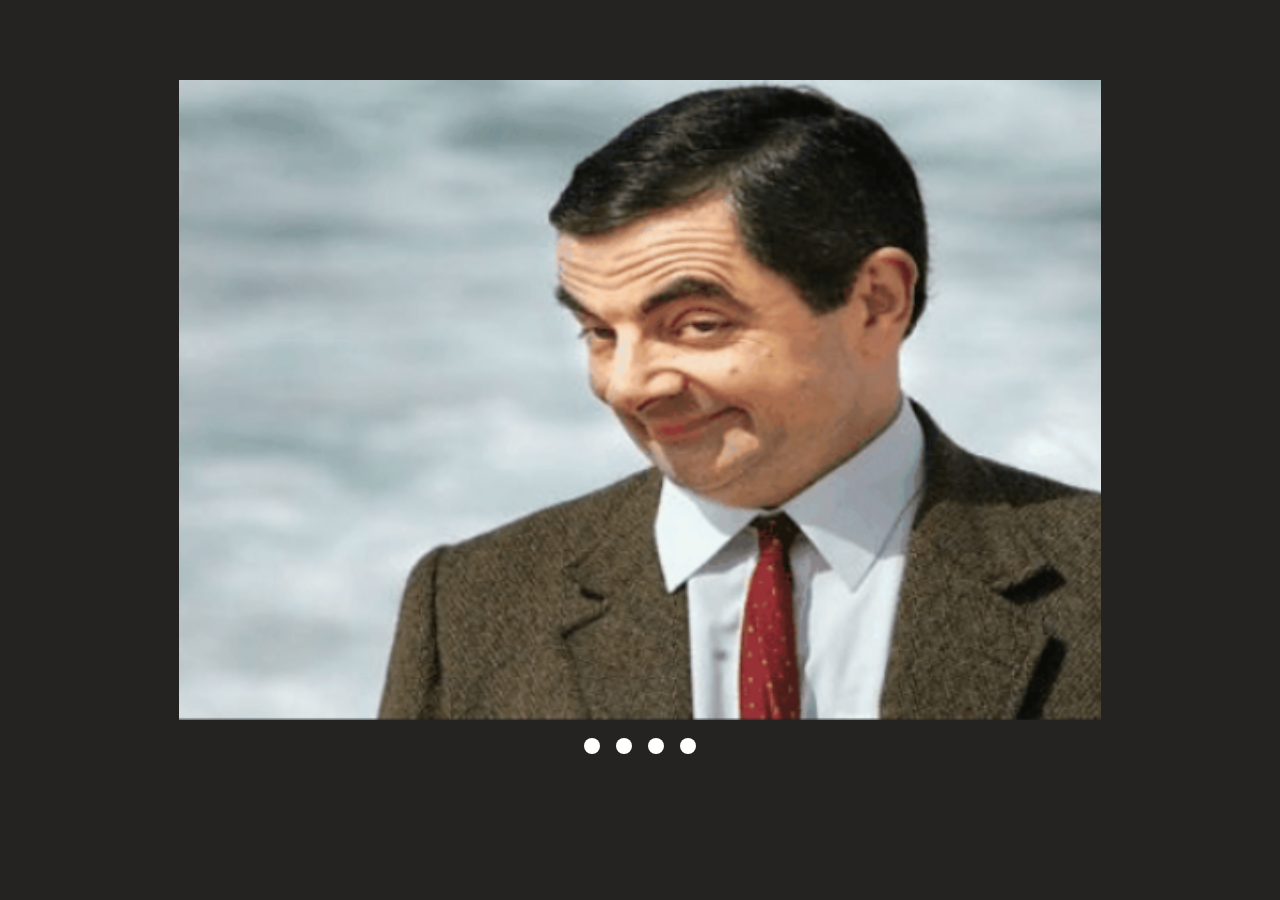
==== cssMemeSlider/index.html @ 6d37935a "feat: add HTML file and css file" ====
<!DOCTYPE html>
<html lang="en">
<head>
    <meta charset="UTF-8">
    <meta name="viewport" content="width=device-width, initial-scale=1.0">
    <title>Slider</title>
    <link rel="stylesheet" href="style.css">
</head>
<body>
    <div class="wrapper">
        <input type="radio" name="slider" id="slide1" checked>
        <input type="radio" name="slider" id="slide2">
        <input type="radio" name="slider" id="slide3">
        <input type="radio" name="slider" id="slide4">

        <div class="slider">
            <div class="slides slide1">
                <img src="assets/mem1.png" alt="Slide 1">
            </div>
            <div class="slides slide2">
                <img src="assets/mem2.png" alt="Slide 2">
            </div>
            <div class="slides slide3">
                <img src="assets/mem3.png" alt="Slide 3">
            </div>
            <div class="slides slide4">
                <img src="assets/mem4.png" alt="Slide 4">
            </div>
        </div>

        <div class="controls">
            <label for="slide1"></label>
            <label for="slide2"></label>
            <label for="slide3"></label>
            <label for="slide4"></label>
        </div>
    </div>
</body>
</html>
---- cssMemeSlider/style.css ----
* {
    margin: 0;
    padding: 0;
    box-sizing: border-box;
}

body {
    background-color: #252222;
    font-size: 1rem;
}

.wrapper {
    width: 80%; 
    margin: 80px auto; 
    display: flex;
    flex-direction: column;
    align-items: center;
}

.slider {
    width: 90%;
    height: 50vw; 
    max-height: 100vh; 
    display: flex;
    flex-direction: row; /* Помещаем слайды в одну строку */
    overflow: hidden;
}

.slides {
    flex: 0 0 100%; /* Каждый слайд занимает 100% ширины контейнера */
    transition: transform 0.5s ease-in-out, opacity 0.5s ease-in-out;
}

.slides img {
    width: 100%;
    height: 100%;
    object-fit: cover;
}

input[type="radio"] {
    display: none;
}

/* Управляем видимостью слайдов с помощью transform */
#slide1:checked ~ .slider {
    transform: translateX(0%);
}
#slide2:checked ~ .slider {
    transform: translateX(-100%);
}
#slide3:checked ~ .slider {
    transform: translateX(-200%);
}
#slide4:checked ~ .slider {
    transform: translateX(-300%);
}

.controls {
    display: flex;
    justify-content: center;
    gap: 1rem; /* Отступы между контролами */
    margin-top: 2vh;
}

.controls label {
    cursor: pointer;
    width: 1rem;
    height: 1rem;
    background-color: #fff;
    border-radius: 50%;
    transition: background-color 0.3s;
}

.controls label:hover {
    background-color: #ddd;
}
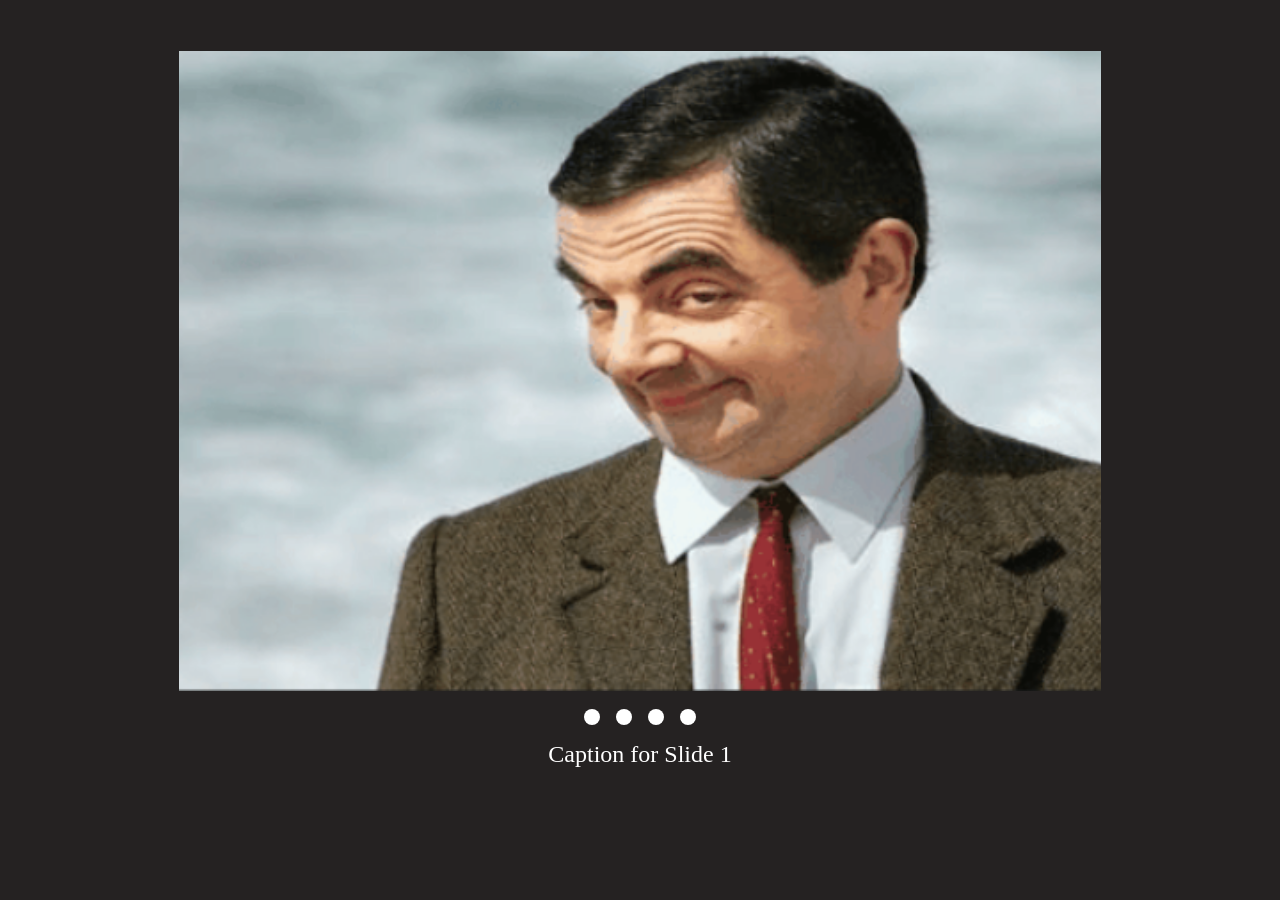
==== commit c45534c0: "init: start cssMemeSlider-task" ====
--- a/cssMemeSlider/index.html
+++ b/cssMemeSlider/index.html
@@ -14,17 +14,19 @@
         <input type="radio" name="slider" id="slide4">
 
         <div class="slider">
-            <div class="slides slide1">
-                <img src="assets/mem1.png" alt="Slide 1">
-            </div>
-            <div class="slides slide2">
-                <img src="assets/mem2.png" alt="Slide 2">
-            </div>
-            <div class="slides slide3">
-                <img src="assets/mem3.png" alt="Slide 3">
-            </div>
-            <div class="slides slide4">
-                <img src="assets/mem4.png" alt="Slide 4">
+            <div class="slides">
+                <div>
+                    <img src="assets/mem1.png" alt="Slide 1">
+                </div>
+                <div>
+                    <img src="assets/mem2.png" alt="Slide 2">
+                </div>
+                <div>
+                    <img src="assets/mem3.png" alt="Slide 3">
+                </div>
+                <div>
+                    <img src="assets/mem4.png" alt="Slide 4">
+                </div>
             </div>
         </div>
 
@@ -34,6 +36,13 @@
             <label for="slide3"></label>
             <label for="slide4"></label>
         </div>
+
+        <div class="caption-wrapper">
+            <div class="caption" id="caption1">Caption for Slide 1</div>
+            <div class="caption" id="caption2">Caption for Slide 2</div>
+            <div class="caption" id="caption3">Caption for Slide 3</div>
+            <div class="caption" id="caption4">Caption for Slide 4</div>
+        </div>
     </div>
 </body>
 </html>
--- a/cssMemeSlider/style.css
+++ b/cssMemeSlider/style.css
@@ -7,11 +7,16 @@
 body {
     background-color: #252222;
     font-size: 1rem;
+    display: flex;
+    justify-content: center;
+    align-items: center;
+    height: 100vh;
+    overflow: hidden;
 }
 
 .wrapper {
-    width: 80%; 
-    margin: 80px auto; 
+    width: 80%;
+    margin: 80px auto;
     display: flex;
     flex-direction: column;
     align-items: center;
@@ -19,16 +24,21 @@
 
 .slider {
     width: 90%;
-    height: 50vw; 
-    max-height: 100vh; 
+    height: 50vw;
+    max-height: 100vh;
     display: flex;
-    flex-direction: row; /* Помещаем слайды в одну строку */
     overflow: hidden;
+    position: relative;
 }
 
 .slides {
-    flex: 0 0 100%; /* Каждый слайд занимает 100% ширины контейнера */
-    transition: transform 0.5s ease-in-out, opacity 0.5s ease-in-out;
+    display: flex;
+    width: 400%;
+    transition: transform 0.5s ease-in-out;
+}
+
+.slides > div {
+    flex: 1 0 100%;
 }
 
 .slides img {
@@ -41,24 +51,24 @@
     display: none;
 }
 
-/* Управляем видимостью слайдов с помощью transform */
-#slide1:checked ~ .slider {
+#slide1:checked ~ .slider .slides {
     transform: translateX(0%);
 }
-#slide2:checked ~ .slider {
+#slide2:checked ~ .slider .slides {
     transform: translateX(-100%);
 }
-#slide3:checked ~ .slider {
+#slide3:checked ~ .slider .slides {
     transform: translateX(-200%);
 }
-#slide4:checked ~ .slider {
+#slide4:checked ~ .slider .slides {
     transform: translateX(-300%);
 }
 
+/* Controls */
 .controls {
     display: flex;
     justify-content: center;
-    gap: 1rem; /* Отступы между контролами */
+    gap: 1rem;
     margin-top: 2vh;
 }
 
@@ -74,3 +84,30 @@
 .controls label:hover {
     background-color: #ddd;
 }
+
+/* Text captions under controls */
+.caption-wrapper {
+    margin-top: 1rem;
+    text-align: center;
+    color: white;
+    font-size: 1.5rem;
+}
+
+.caption {
+    opacity: 0;
+    transition: opacity 0.5s;
+}
+
+/* Visible captions depending on the selected slide */
+#slide1:checked ~ .caption-wrapper #caption1 {
+    opacity: 1;
+}
+#slide2:checked ~ .caption-wrapper #caption2 {
+    opacity: 1;
+}
+#slide3:checked ~ .caption-wrapper #caption3 {
+    opacity: 1;
+}
+#slide4:checked ~ .caption-wrapper #caption4 {
+    opacity: 1;
+}
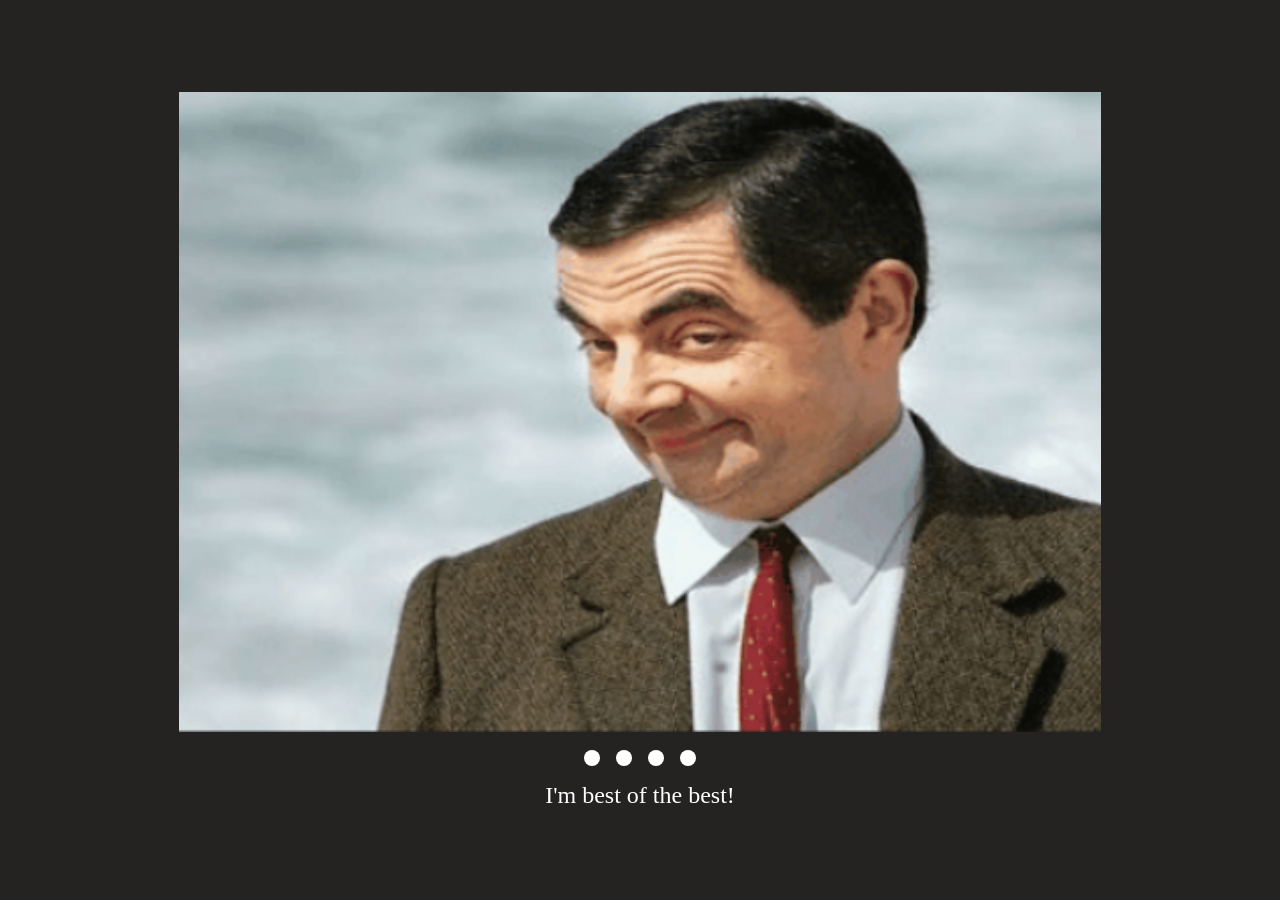
==== commit 8862a03a: "init: start cssMemeSlider-task Пн, сен 16, 2024 12:15:06" ====
--- a/cssMemeSlider/index.html
+++ b/cssMemeSlider/index.html
@@ -38,10 +38,10 @@
         </div>
 
         <div class="caption-wrapper">
-            <div class="caption" id="caption1">Caption for Slide 1</div>
-            <div class="caption" id="caption2">Caption for Slide 2</div>
-            <div class="caption" id="caption3">Caption for Slide 3</div>
-            <div class="caption" id="caption4">Caption for Slide 4</div>
+            <div class="caption" id="caption1">I'm best of the best!</div>
+            <div class="caption" id="caption2">I'm best of the best of the best!!!</div>
+            <div class="caption" id="caption3">Keep going...I believe in you!</div>
+            <div class="caption" id="caption4">Don't stop</div>
         </div>
     </div>
 </body>
--- a/cssMemeSlider/style.css
+++ b/cssMemeSlider/style.css
@@ -94,20 +94,20 @@
 }
 
 .caption {
-    opacity: 0;
+    display: none; /* Скрываем все captions по умолчанию */
     transition: opacity 0.5s;
 }
 
-/* Visible captions depending on the selected slide */
+/* Показ текста в зависимости от активного слайда */
 #slide1:checked ~ .caption-wrapper #caption1 {
-    opacity: 1;
+    display: block;
 }
 #slide2:checked ~ .caption-wrapper #caption2 {
-    opacity: 1;
+    display: block;
 }
 #slide3:checked ~ .caption-wrapper #caption3 {
-    opacity: 1;
+    display: block;
 }
 #slide4:checked ~ .caption-wrapper #caption4 {
-    opacity: 1;
+    display: block;
 }
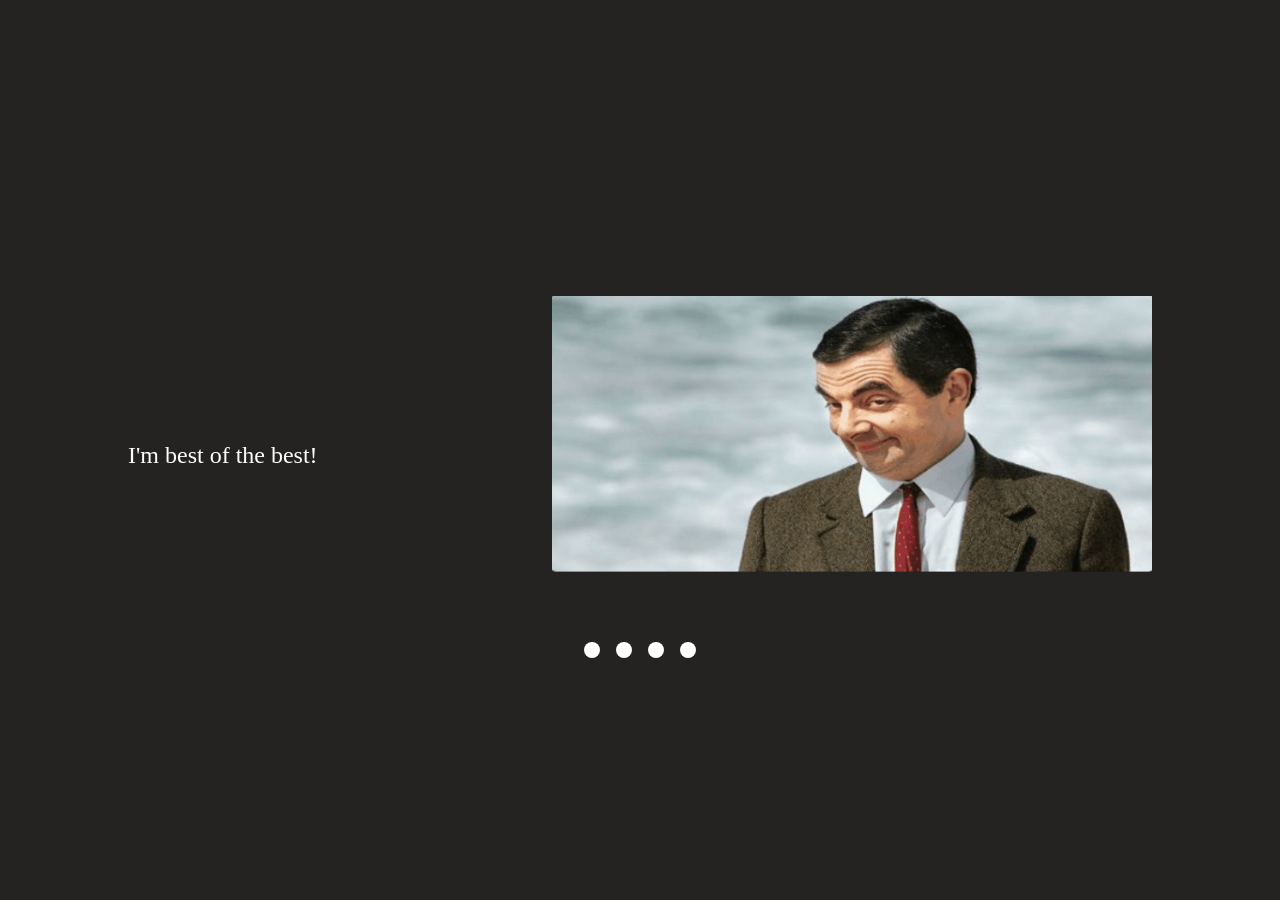
==== commit f6a5dce9: "fix: change slider in css file Пн, сен 16, 2024 01:43:39" ====
--- a/cssMemeSlider/index.html
+++ b/cssMemeSlider/index.html
@@ -13,19 +13,28 @@
         <input type="radio" name="slider" id="slide3">
         <input type="radio" name="slider" id="slide4">
 
-        <div class="slider">
-            <div class="slides">
-                <div>
-                    <img src="assets/mem1.png" alt="Slide 1">
-                </div>
-                <div>
-                    <img src="assets/mem2.png" alt="Slide 2">
-                </div>
-                <div>
-                    <img src="assets/mem3.png" alt="Slide 3">
-                </div>
-                <div>
-                    <img src="assets/mem4.png" alt="Slide 4">
+        <div class="content-wrapper">
+            <div class="caption-wrapper">
+                <div class="caption" id="caption1">I'm best of the best!</div>
+                <div class="caption" id="caption2">I'm best of the best of the best!!!</div>
+                <div class="caption" id="caption3">Keep going...I believe in you!</div>
+                <div class="caption" id="caption4">Don't stop</div>
+            </div>
+
+            <div class="slider">
+                <div class="slides">
+                    <div>
+                        <img src="assets/mem1.png" alt="Slide 1">
+                    </div>
+                    <div>
+                        <img src="assets/mem2.png" alt="Slide 2">
+                    </div>
+                    <div>
+                        <img src="assets/mem3.png" alt="Slide 3">
+                    </div>
+                    <div>
+                        <img src="assets/mem4.png" alt="Slide 4">
+                    </div>
                 </div>
             </div>
         </div>
@@ -36,13 +45,6 @@
             <label for="slide3"></label>
             <label for="slide4"></label>
         </div>
-
-        <div class="caption-wrapper">
-            <div class="caption" id="caption1">I'm best of the best!</div>
-            <div class="caption" id="caption2">I'm best of the best of the best!!!</div>
-            <div class="caption" id="caption3">Keep going...I believe in you!</div>
-            <div class="caption" id="caption4">Don't stop</div>
-        </div>
     </div>
 </body>
 </html>
--- a/cssMemeSlider/style.css
+++ b/cssMemeSlider/style.css
@@ -16,16 +16,25 @@
 
 .wrapper {
     width: 80%;
-    margin: 80px auto;
+    margin: 40px auto;
     display: flex;
     flex-direction: column;
     align-items: center;
 }
 
+.content-wrapper {
+    display: flex;
+    justify-content: space-between;
+    align-items: center;
+    width: 100%;
+    
+}
+
 .slider {
-    width: 90%;
-    height: 50vw;
-    max-height: 100vh;
+    width: 70%;
+    max-width: 600px;
+    height: 30vw;
+    max-height: 400px;
     display: flex;
     overflow: hidden;
     position: relative;
@@ -44,24 +53,53 @@
 .slides img {
     width: 100%;
     height: 100%;
-    object-fit: cover;
+    object-fit: contain;
 }
 
 input[type="radio"] {
     display: none;
 }
 
-#slide1:checked ~ .slider .slides {
+#slide1:checked ~ .content-wrapper .slider .slides {
     transform: translateX(0%);
 }
-#slide2:checked ~ .slider .slides {
+#slide2:checked ~ .content-wrapper .slider .slides {
     transform: translateX(-100%);
 }
-#slide3:checked ~ .slider .slides {
+#slide3:checked ~ .content-wrapper .slider .slides {
     transform: translateX(-200%);
 }
-#slide4:checked ~ .slider .slides {
+#slide4:checked ~ .content-wrapper .slider .slides {
     transform: translateX(-300%);
+}
+
+/* Captions */
+.caption-wrapper {
+    flex: 1;
+    color: white;
+    font-size: 1.5rem;
+    text-align: left;
+    padding-right: 1rem;
+    margin-top: 1rem;
+}
+
+.caption {
+    opacity: 0;
+    position: absolute;
+    transition: opacity 0.5s ease-in-out;
+}
+
+#slide1:checked ~ .content-wrapper .caption-wrapper #caption1 {
+    opacity: 1;
+}
+#slide2:checked ~ .content-wrapper .caption-wrapper #caption2 {
+    opacity: 1;
+}
+#slide3:checked ~ .content-wrapper .caption-wrapper #caption3 {
+    opacity: 1;
+}
+#slide4:checked ~ .content-wrapper .caption-wrapper #caption4 {
+    opacity: 1;
 }
 
 /* Controls */
@@ -69,7 +107,7 @@
     display: flex;
     justify-content: center;
     gap: 1rem;
-    margin-top: 2vh;
+    margin-top: 1rem;
 }
 
 .controls label {
@@ -85,29 +123,25 @@
     background-color: #ddd;
 }
 
-/* Text captions under controls */
-.caption-wrapper {
-    margin-top: 1rem;
-    text-align: center;
-    color: white;
-    font-size: 1.5rem;
+/* Mobile version (320x568) */
+@media (max-width: 768px) {
+    .content-wrapper {
+        flex-direction: column;
+        align-items: center;
+    }
+
+    .slider {
+        width: 100%;
+        margin-bottom: 1rem;
+    }
+
+    .caption-wrapper {
+        text-align: center;
+        margin-bottom: 1rem;
+        padding-right: 0;
+    }
+
+    .controls {
+        margin-top: 1rem;
+    }
 }
-
-.caption {
-    display: none; /* Скрываем все captions по умолчанию */
-    transition: opacity 0.5s;
-}
-
-/* Показ текста в зависимости от активного слайда */
-#slide1:checked ~ .caption-wrapper #caption1 {
-    display: block;
-}
-#slide2:checked ~ .caption-wrapper #caption2 {
-    display: block;
-}
-#slide3:checked ~ .caption-wrapper #caption3 {
-    display: block;
-}
-#slide4:checked ~ .caption-wrapper #caption4 {
-    display: block;
-}
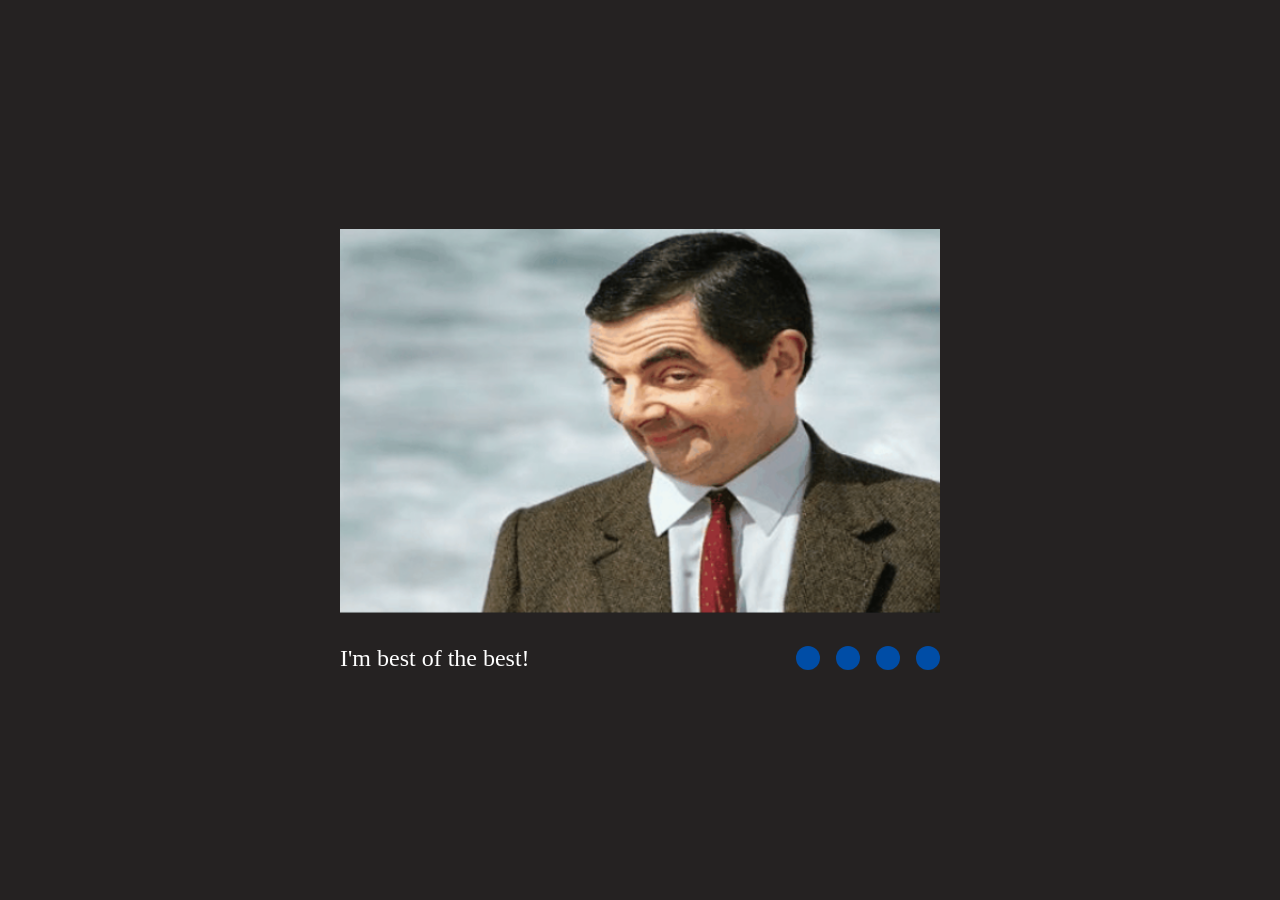
==== commit ce763cb3: "fix: change slider in css file Пн, сен 16, 2024 02:03:44" ====
--- a/cssMemeSlider/index.html
+++ b/cssMemeSlider/index.html
@@ -13,14 +13,7 @@
         <input type="radio" name="slider" id="slide3">
         <input type="radio" name="slider" id="slide4">
 
-        <div class="content-wrapper">
-            <div class="caption-wrapper">
-                <div class="caption" id="caption1">I'm best of the best!</div>
-                <div class="caption" id="caption2">I'm best of the best of the best!!!</div>
-                <div class="caption" id="caption3">Keep going...I believe in you!</div>
-                <div class="caption" id="caption4">Don't stop</div>
-            </div>
-
+        <div class="slider-container">
             <div class="slider">
                 <div class="slides">
                     <div>
@@ -37,13 +30,21 @@
                     </div>
                 </div>
             </div>
-        </div>
 
-        <div class="controls">
-            <label for="slide1"></label>
-            <label for="slide2"></label>
-            <label for="slide3"></label>
-            <label for="slide4"></label>
+            <div class="caption-controls-wrapper">
+                <div class="caption-wrapper">
+                    <div class="caption" id="caption1">I'm best of the best!</div>
+                    <div class="caption" id="caption2">I'm best of the best of the best!!!</div>
+                    <div class="caption" id="caption3">Keep going...I believe in you!</div>
+                    <div class="caption" id="caption4">Don't stop</div>
+                </div>
+                <div class="controls">
+                    <label for="slide1"></label>
+                    <label for="slide2"></label>
+                    <label for="slide3"></label>
+                    <label for="slide4"></label>
+                </div>
+            </div>
         </div>
     </div>
 </body>
--- a/cssMemeSlider/style.css
+++ b/cssMemeSlider/style.css
@@ -22,22 +22,23 @@
     align-items: center;
 }
 
-.content-wrapper {
+.slider-container {
     display: flex;
-    justify-content: space-between;
+    flex-direction: column;
     align-items: center;
     width: 100%;
-    
+    position: relative;
 }
 
 .slider {
-    width: 70%;
+    width: 100%;
     max-width: 600px;
     height: 30vw;
     max-height: 400px;
     display: flex;
     overflow: hidden;
     position: relative;
+    margin-bottom: 1rem;
 }
 
 .slides {
@@ -53,68 +54,76 @@
 .slides img {
     width: 100%;
     height: 100%;
-    object-fit: contain;
+    object-fit: cover;
 }
 
 input[type="radio"] {
     display: none;
 }
+input[type="radio"]:checked + .controls label {
+    background-color: transparent; /* Прозрачный фон для активной кнопки */
+    border: 2px solid #fff; /* Белый контур для активной кнопки */
+}
 
-#slide1:checked ~ .content-wrapper .slider .slides {
+#slide1:checked ~ .slider-container .slider .slides {
     transform: translateX(0%);
 }
-#slide2:checked ~ .content-wrapper .slider .slides {
+#slide2:checked ~ .slider-container .slider .slides {
     transform: translateX(-100%);
 }
-#slide3:checked ~ .content-wrapper .slider .slides {
+#slide3:checked ~ .slider-container .slider .slides {
     transform: translateX(-200%);
 }
-#slide4:checked ~ .content-wrapper .slider .slides {
+#slide4:checked ~ .slider-container .slider .slides {
     transform: translateX(-300%);
 }
 
-/* Captions */
+/* Captions and Controls */
+.caption-controls-wrapper {
+    display: flex;
+    align-items: center;
+    justify-content: space-between;
+    width: 100%;
+    max-width: 600px;
+    margin-top: 1rem; /* добавим отступ для наглядности */
+}
+
 .caption-wrapper {
     flex: 1;
+    text-align: left;
     color: white;
     font-size: 1.5rem;
-    text-align: left;
-    padding-right: 1rem;
-    margin-top: 1rem;
 }
 
 .caption {
-    opacity: 0;
-    position: absolute;
-    transition: opacity 0.5s ease-in-out;
+    display: none; /* Скрываем все captions по умолчанию */
+    transition: opacity 0.5s;
 }
 
-#slide1:checked ~ .content-wrapper .caption-wrapper #caption1 {
-    opacity: 1;
+#slide1:checked ~ .slider-container .caption-controls-wrapper .caption-wrapper #caption1 {
+    display: block;
 }
-#slide2:checked ~ .content-wrapper .caption-wrapper #caption2 {
-    opacity: 1;
+#slide2:checked ~ .slider-container .caption-controls-wrapper .caption-wrapper #caption2 {
+    display: block;
 }
-#slide3:checked ~ .content-wrapper .caption-wrapper #caption3 {
-    opacity: 1;
+#slide3:checked ~ .slider-container .caption-controls-wrapper .caption-wrapper #caption3 {
+    display: block;
 }
-#slide4:checked ~ .content-wrapper .caption-wrapper #caption4 {
-    opacity: 1;
+#slide4:checked ~ .slider-container .caption-controls-wrapper .caption-wrapper #caption4 {
+    display: block;
 }
 
 /* Controls */
 .controls {
     display: flex;
-    justify-content: center;
     gap: 1rem;
-    margin-top: 1rem;
 }
 
 .controls label {
     cursor: pointer;
-    width: 1rem;
-    height: 1rem;
-    background-color: #fff;
+    width: 1.5rem;
+    height: 1.5rem;
+    background-color: #004da6;
     border-radius: 50%;
     transition: background-color 0.3s;
 }
@@ -125,20 +134,23 @@
 
 /* Mobile version (320x568) */
 @media (max-width: 768px) {
-    .content-wrapper {
+    .slider-container {
         flex-direction: column;
         align-items: center;
     }
 
     .slider {
         width: 100%;
-        margin-bottom: 1rem;
+    }
+
+    .caption-controls-wrapper {
+        flex-direction: column;
+        align-items: center;
+        text-align: center;
     }
 
     .caption-wrapper {
-        text-align: center;
         margin-bottom: 1rem;
-        padding-right: 0;
     }
 
     .controls {
